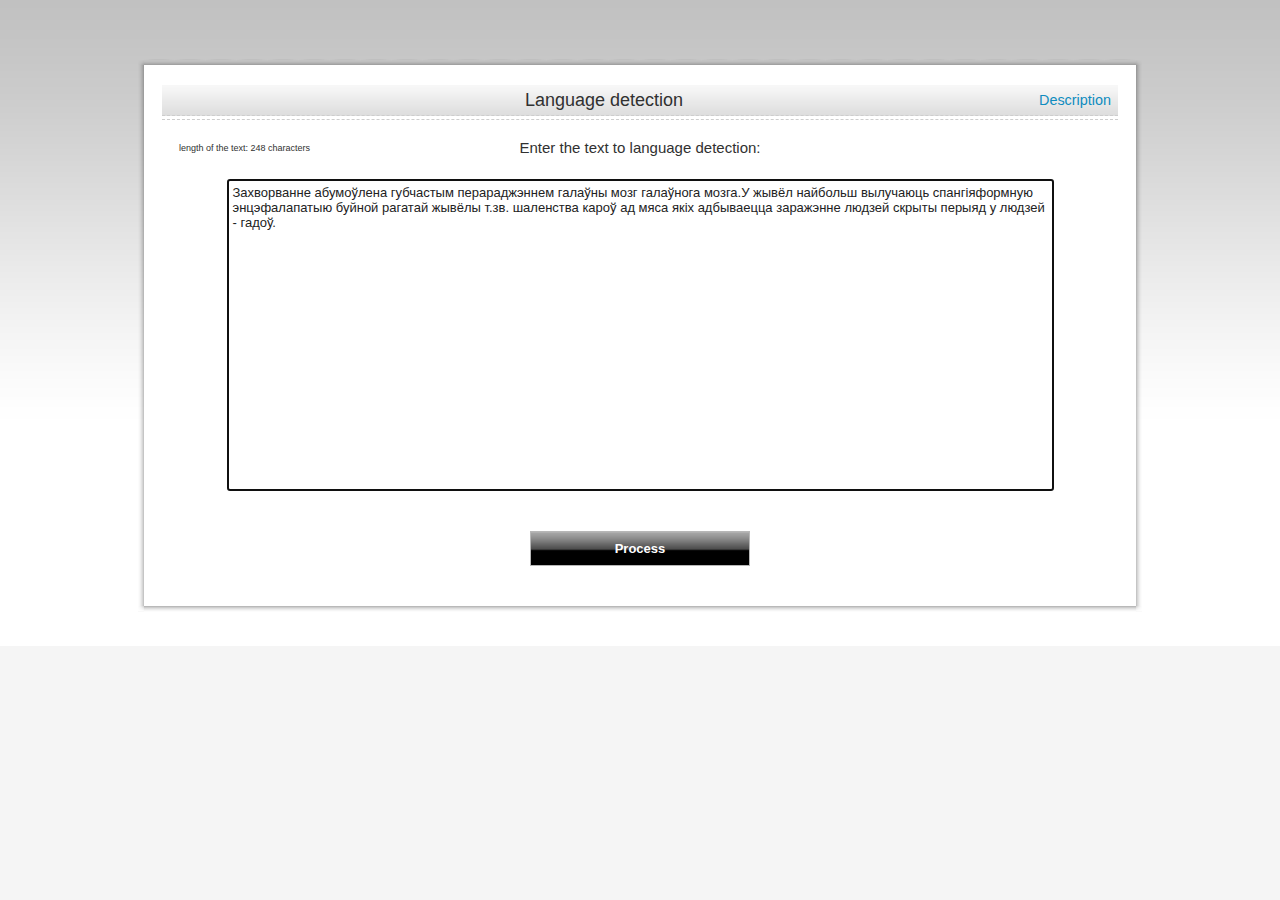
==== ld.web.demo/index.html @ cbc53952 "..." ====
﻿<!DOCTYPE html>
<html>
<head>
    <title>Language detection</title>
    <meta http-equiv="Content-Type" content="text/html; charset=utf-8" />
    <meta http-equiv="X-UA-Compatible" content="IE=edge" />
    <meta name="description" content="Language detector; natural language processing; computational linguistics" />
    <meta name="keywords"    content="Language detector; natural language processing; computational linguistics" />
    <link rel="stylesheet" href="rc/css/style.css" type="text/css" media="all" />
    <script type="text/javascript" src="rc/javascript/jquery-1.9.1.js"></script>
    <script type="text/javascript" src="rc/javascript/main.js"></script>
    <script type="text/javascript">
        $(document).ready(function () {
            function isGooglebot() {
                return (navigator.userAgent.toLowerCase().indexOf('googlebot/') != -1);
            };
            if (isGooglebot())
                return;

            $('#text').text('Захворванне абумоўлена губчастым перараджэннем галаўны мозг галаўнога мозга.' + 
'У жывёл найбольш вылучаюць спангіяформную энцэфалапатыю буйной рагатай жывёлы т.зв. шаленства кароў ад мяса якіх адбываецца заражэнне людзей скрыты перыяд у людзей - гадоў.').focus();
        });
    </script>
</head>
<body class="default">
    <noscript>
        <div style="background-color: #F00; color: #FFF; text-align: center; padding: 10px;">This site requires JavaScript enabled in your browser.</div>
    </noscript>
    <div id="wrapper">
        <div id="header" class="clearfix">
            <div>
                <h1 id="headerSiteTitle"></h1>
            </div>
        </div>
        <div id="mainWrapper" class="clearfix">
            <div id="main" class="clearfix">
                <div id="mainPageContent">
                    <h2 id="periodsHeader" class="h-head">
                        <span>Language detection</span>
                        <a href="description.html" class="description-header">Description</a>
                    </h2>

                    <div class="line"></div>

                    <h2 class="content-header">
                        <span id="textLength"></span>
                        <span>Enter the text to language detection:</span>
                    </h2>

                    <center>
                        <textarea id="text" cols="100" rows="20"></textarea>
                    </center>
                    <h3 class="result-info"></h3>
                    <div class="page-box-button">
                        <input id="processButton" class="form-button" value="Process" type="submit" style="width: 220px">
                    </div>

                    <div id="processResult" style="margin-top: 20px;">
                        <table>
                            <tbody>
                            </tbody>
                        </table>
                    </div>
                </div>

            </div>
            <div id="mainTop"></div>
            <div id="mainTopLeft"></div>
            <div id="mainTopRight"></div>
            <div id="mainBottom"></div>
            <div id="mainBottomLeft"></div>
            <div id="mainBottomRight"></div>
        </div>
        <div id="footer" class="clearfix">
            <div id="footerMenu"></div>
            <div class="clearfix"></div>
        </div>
    </div>
</body>
</html>
---- ld.web.demo/rc/css/style.css ----
article, aside, details, figcaption, figure, footer, header, hgroup, nav, section { display: block; }
audio, canvas, video { display: inline-block; *display: inline; *zoom: 1; }
audio:not([controls]) { display: none; }
[hidden] { display: none; }

html { font-size: 100%; overflow-y: scroll; -webkit-text-size-adjust: 100%; -ms-text-size-adjust: 100%; }
body { margin: 0; font-size: 13px; line-height: 1.231; }
body, button, input, select, textarea { font-family: sans-serif; color: #222; }

::-moz-selection { background: #0f8abd; color: #fff; text-shadow: none; }
::selection { background: #0f8abd; color: #fff; text-shadow: none; }

abbr[title] { border-bottom: 1px dotted; }
b, strong { font-weight: bold; }
blockquote { margin: 1em 40px; }
dfn { font-style: italic; }
hr { display: block; height: 1px; border: 0; border-top: 1px solid #ccc; margin: 1em 0; padding: 0; }
hr.nl { border-top: 1px dashed #CDCDCD; height: 2px; margin: 0;}
ins { background: #ff9; color: #000; text-decoration: none; }
mark { background: #ff0; color: #000; font-style: italic; font-weight: bold; }
pre, code, kbd, samp { font-family: monospace, monospace; _font-family: 'courier new', monospace; font-size: 1em; }
pre { white-space: pre; white-space: pre-wrap; word-wrap: break-word; }
q { quotes: none; }
q:before, q:after { content: ""; content: none; }
small { font-size: 85%; }
sub, sup { font-size: 75%; line-height: 0; position: relative; vertical-align: baseline; }
sup { top: -0.5em; }
sub { bottom: -0.25em; }
ul, ol { margin: 1em 0; padding: 0; }
ul { list-style: none; }
ol li { padding: 0; margin: 0 15px 15px 20px; }
dd { margin: 0 0 0 40px; }
nav ul, nav ol { list-style: none; list-style-image: none; margin: 0; padding: 0; }

img { border: 0; -ms-interpolation-mode: bicubic; vertical-align: middle; }
svg:not(:root) { overflow: hidden; }
figure { margin: 0; }

form { margin: 0; }
fieldset { border: 0; margin: 0; padding: 0; }
label { cursor: pointer; }
legend { border: 0; *margin-left: -7px; padding: 0; }
button, input, select, textarea { font-size: 100%; margin: 0; vertical-align: baseline; *vertical-align: middle; }
button, input { line-height: normal; *overflow: visible; }
table button, table input { *overflow: auto; }
button, input[type="button"], input[type="reset"], input[type="submit"] { cursor: pointer; -webkit-appearance: button; }
input[type="checkbox"], input[type="radio"] { box-sizing: border-box; }
input[type="search"] { -webkit-appearance: textfield; -moz-box-sizing: content-box; -webkit-box-sizing: content-box; box-sizing: content-box; }
input[type="search"]::-webkit-search-decoration { -webkit-appearance: none; }
button::-moz-focus-inner, input::-moz-focus-inner { border: 0; padding: 0; }
textarea { overflow: auto; vertical-align: top; resize: vertical; }
table { border-collapse: collapse; border-spacing: 0; }
td { vertical-align: top; }
.ir { display: block; border: 0; text-indent: -999em; overflow: hidden; background-color: transparent; background-repeat: no-repeat; text-align: left; direction: ltr; }
.ir br { display: none; }
.hidden { display: none !important; visibility: hidden; }
.visuallyhidden { border: 0; clip: rect(0 0 0 0); height: 1px; margin: -1px; overflow: hidden; padding: 0; position: absolute; width: 1px; }
.visuallyhidden.focusable:active, .visuallyhidden.focusable:focus { clip: auto; height: auto; margin: 0; overflow: visible; position: static; width: auto; }
.invisible { visibility: hidden; }

@media only screen and (min-width: 480px) {  }
@media only screen and (min-width: 768px) {  }
@media print {
  * { background: transparent !important; color: black !important; text-shadow: none !important; filter:none !important; -ms-filter: none !important; } /* Black prints faster: h5bp.com/s */
  a, a:visited { text-decoration: underline; }
  a[href]:after { content: " (" attr(href) ")"; }
  abbr[title]:after { content: " (" attr(title) ")"; }
  .ir a:after, a[href^="javascript:"]:after, a[href^="#"]:after { content: ""; }  /* Don't show links for images, or javascript/internal links */
  pre, blockquote { border: 1px solid #999; page-break-inside: avoid; }
  thead { display: table-header-group; } /* h5bp.com/t */
  tr, img { page-break-inside: avoid; }
  img { max-width: 100% !important; }
  @page { margin: 0.5cm; }
  p, h2, h3 { orphans: 3; widows: 3; }
  h2, h3 { page-break-after: avoid; }
}


html, body { background-color: #FFF; }
body { font-size:14px; font-family:"Lucida Sans Unicode", "Lucida Grande", Verdana, Arial, Helvetica, sans-serif; color:#313131; }

a { color:#0F8CBF; outline: none !important; }
a:hover { text-decoration:none; }

strong { font-weight: bold; }
em { font-style: italic; }

h1, h2, h3 { font-weight: bold; text-align:center; }

html { background:#F5F5F5; }
body.default { background:#FFFFFF url('../images/bg_body.gif') repeat-x 0 0; font-family:Arial, serif; font-size:13px; line-height:1.3em; }
#wrapper { margin:0 auto; width:1004px; overflow:hidden; background:url('../images/bg_body.gif') repeat-x }


#header { position:relative; width:992px; height:65px; margin:0 6px; }
#headerSiteTitle { margin:0; text-align: center; }
#headerSiteTitle img { height: 62px; }
#header-site-slogan { font-size:14px; font-style:italic; font-weight:bold; margin:0; padding:0 0 0 10px; }
#header-site-slogan { font-size:14px; font-style:italic; font-weight:bold; margin:0; padding:0 0 0 10px; }
#header-menu { position:absolute; top:8px; right:0px; width: 682px; }
#header-menu ul { padding:0; margin: 15px 0 0 0; float: right;}
#header-menu li { margin:0; padding:0; float:left; position:relative; background:url("../images/top_menu_bg.gif") 0 -40px repeat-x; }
#header-menu li.active, #header-menu li:hover { background-position:0 0; }
#header-menu .header-menu-corner-l, #header-menu .header-menu-corner-r { background:url("../images/top_menu_corner.jpg") no-repeat; width:18px; height:40px; position:absolute; z-index:20; }
#header-menu .header-menu-corner-l { top:0; left:0; background-position:-36px 0; }
#header-menu .header-menu-corner-r { top:0; right:0; background-position:-54px 0; }
#header-menu .active .header-menu-corner-l, #header-menu li:hover .header-menu-corner-l  { background-position:0 0; }
#header-menu .active  .header-menu-corner-r, #header-menu li:hover .header-menu-corner-r { background-position:-18px 0; }
#header-menu li a { display:block; line-height:36px; padding:0 18px; font-family: Verdana, Tahoma, sans-serif; font-size:11px; font-weight:bold; color:#FFFFFF; text-decoration:none; margin:2px 0; border-left:1px solid #217798; border-right:1px solid #79CDEC; position:relative;  z-index:21; }
#header-menu li.first a { border-left:none; }
#header-menu li.last a { border-right:none; }

#mainWrapper { width:100%; background:url("../images/bg_html_rl.png") repeat-y; position:relative; }
#mainWrapper img { height: auto; max-width: 100%; width: auto; }
#main { width:956px; background:#FFFFFF; position:relative; right: -6px; padding: 20px 18px;}
#mainTop, #mainBottom, #mainTopLeft, #mainTopRight, #mainBottomLeft, #mainBottomRight { position:absolute; }
#mainTop, #mainBottom, #mainTopLeft, #mainTopRight, #mainBottomLeft, #mainBottomRight { background:url("../images/bg_html.png") no-repeat; height:6px; width:6px; }
#mainTop, #mainBottom { background-repeat:repeat-x; width:992px; }
#mainTop { background-position:0 -29px; top:-6px; left:6px;; z-index:20; }
#mainTopLeft { background-position:0 1px; top:-6px; left:0; z-index:21; }
#mainTopRight { background-position:-24px 1px; top:-6px; right:0; z-index:21; }
#mainBottom { background-position:0 -36px; bottom:-6px; left:6px; z-index:20; }
#mainBottomLeft { background-position:0 -25px; bottom:-6px; left:0; z-index:21; }
#mainBottomRight { background-position:-24px -25px; bottom:-6px; right:0; z-index:21; }

.form-button { color:#FFF; width:93px; text-align:center; height:35px; font-weight:bold; border:1px solid #B7B7B7; background:#555555 url('../images/bg-btn.gif') repeat-x; cursor:pointer; }
.form-button.disabled {cursor: default; opacity: 0.5; filter: alpha('opacity=50%');}


.h-head { margin-top:0; }
h2.h-head { font-size:18px; background:#E6E6E6 url("../images/bg-h2.gif") repeat-x; line-height:30px; padding-left:7px; font-weight:normal; margin-bottom:3px; }

#footer { width:992px; margin-left:6px; clear:both; }
#footerMenu, #rightBlock { margin:30px 0 10px; }
#footerMenu { width:600px; float:left; }
#rightBlock { width: 200px; float: right; text-align: right;}
#footer, #footer a, #footer a { text-decoration:none; color:#737373; font-size:12px; font-family:Veranda, sans-serif, serif; }
#footer a:hover, #footer-sign a:hover { text-decoration:underline; color: #0F8CBF; }
.footer-menu-separator { padding:0 5px; color: silver; }
#rightBlock .sm {background: transparent url("../images/sm.png") no-repeat 0 0; display: block; width: 18px; height: 18px; float: right; margin-left: 8px;}
#rightBlock .tw { background-position: 0 0; margin-left: 12px;}
#rightBlock .fb { background-position: 0 -23px; }
.clearfix:before, .clearfix:after { content: ""; display: table; }
.clearfix:after { clear: both; }
.clearfix { zoom: 1; }
.page-box-button { text-align:center; margin-top:10px; }
#mainPageContent {width: 100%;}
#mainPageContent a {text-decoration: none;}
#mainPageContent a:hover {text-decoration: underline;}
.content-header {background: none; padding-bottom: 10px; margin-top: 20px; text-align: center; font-size: 15px; font-weight: normal;}
#periodsHeader {padding-right: 7px; border-bottom: 1px dashed #CDCDCD;}
.description-header {font-size: 0.8em; float:right;}
.line {margin-top: 3px; border-bottom: 1px dashed #CDCDCD;}
#text {padding: 5px; resize: none;}
#text.no-change {background-color: #eee;}
.result-info {width: 630px; min-height: 20px; margin: 10px auto; text-align: center; color: #313131;}
.result-info.error {color: #f00;}
#processResult table {width: 400px; margin: 0 auto;}
#processResult table td {width: 30%; padding: 5px 0; border: 1px solid #aaa; text-align: center;}
#textLength { position: absolute; left: 35px; font-size: xx-small; white-space: nowrap; cursor: default; }
#textLength.max-inputtext-length { color: red; } 

ul.main-link-list { list-style: square; }
ul.main-link-list li { margin-bottom: 10px; }
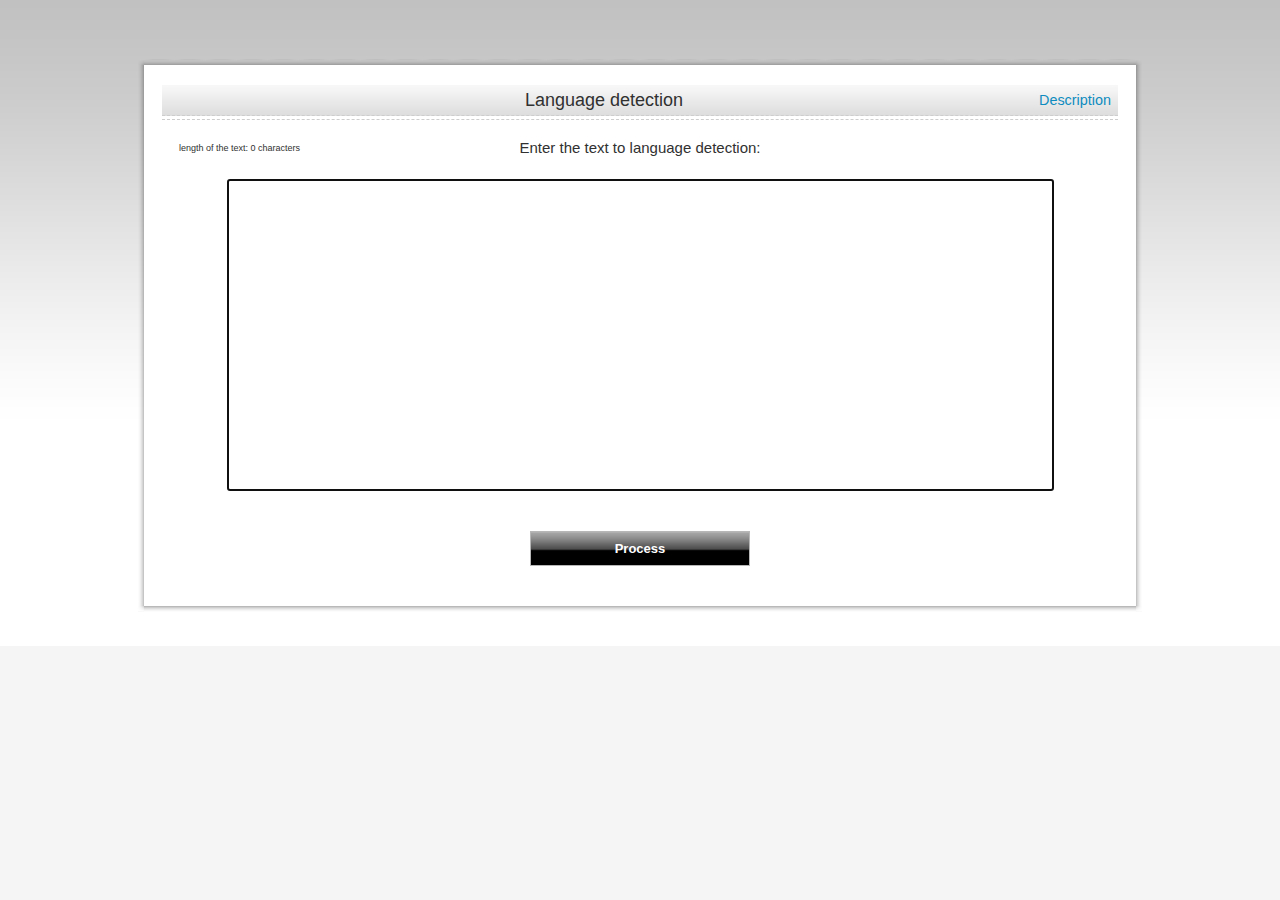
==== commit b5e6c5e6: "..." ====
--- a/ld.web.demo/index.html
+++ b/ld.web.demo/index.html
@@ -9,18 +9,6 @@
     <link rel="stylesheet" href="rc/css/style.css" type="text/css" media="all" />
     <script type="text/javascript" src="rc/javascript/jquery-1.9.1.js"></script>
     <script type="text/javascript" src="rc/javascript/main.js"></script>
-    <script type="text/javascript">
-        $(document).ready(function () {
-            function isGooglebot() {
-                return (navigator.userAgent.toLowerCase().indexOf('googlebot/') != -1);
-            };
-            if (isGooglebot())
-                return;
-
-            $('#text').text('Захворванне абумоўлена губчастым перараджэннем галаўны мозг галаўнога мозга.' + 
-'У жывёл найбольш вылучаюць спангіяформную энцэфалапатыю буйной рагатай жывёлы т.зв. шаленства кароў ад мяса якіх адбываецца заражэнне людзей скрыты перыяд у людзей - гадоў.').focus();
-        });
-    </script>
 </head>
 <body class="default">
     <noscript>
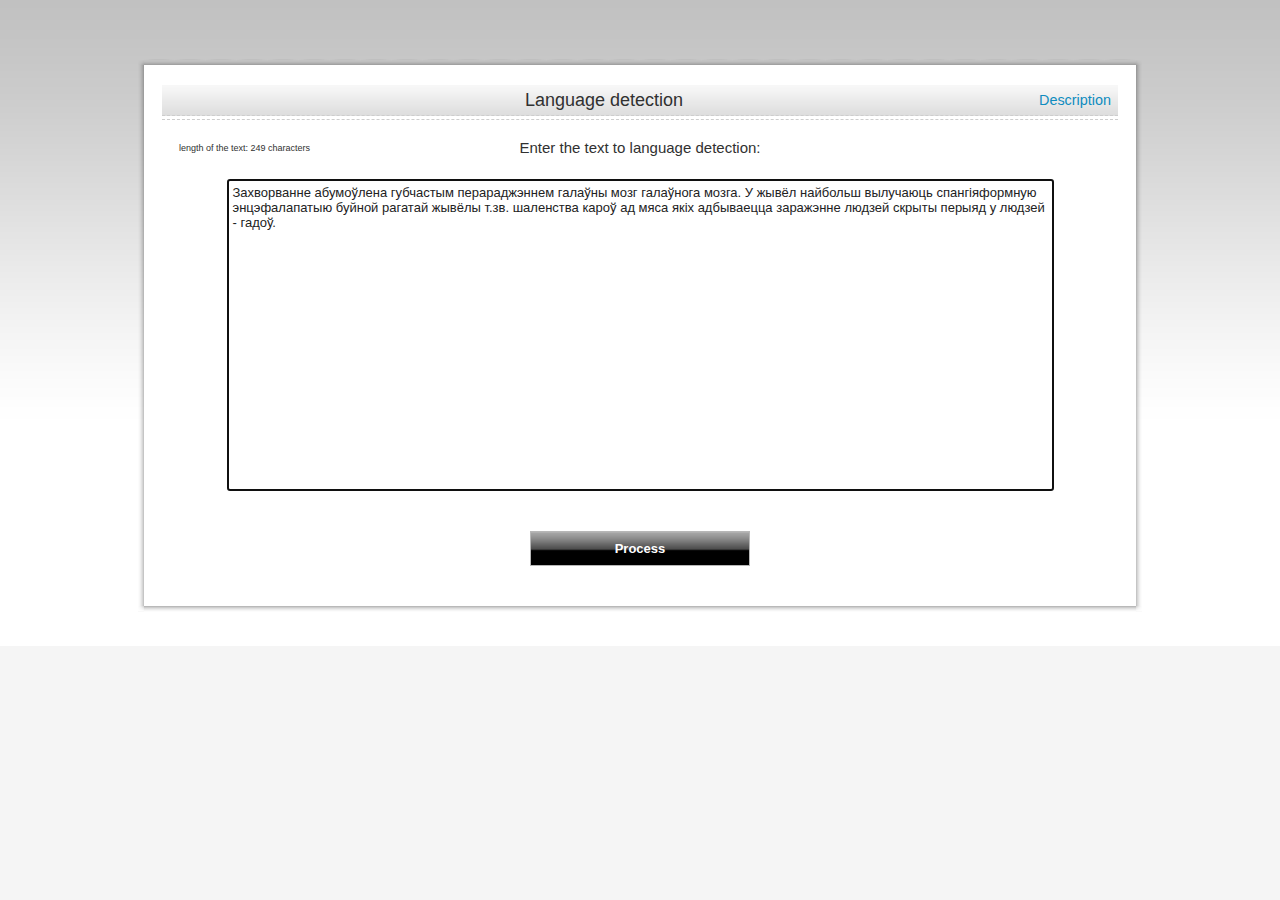
==== commit a0c7ec41: "..." ====
--- a/ld.web.demo/index.html
+++ b/ld.web.demo/index.html
@@ -65,4 +65,4 @@
         </div>
     </div>
 </body>
-</html>
+</html>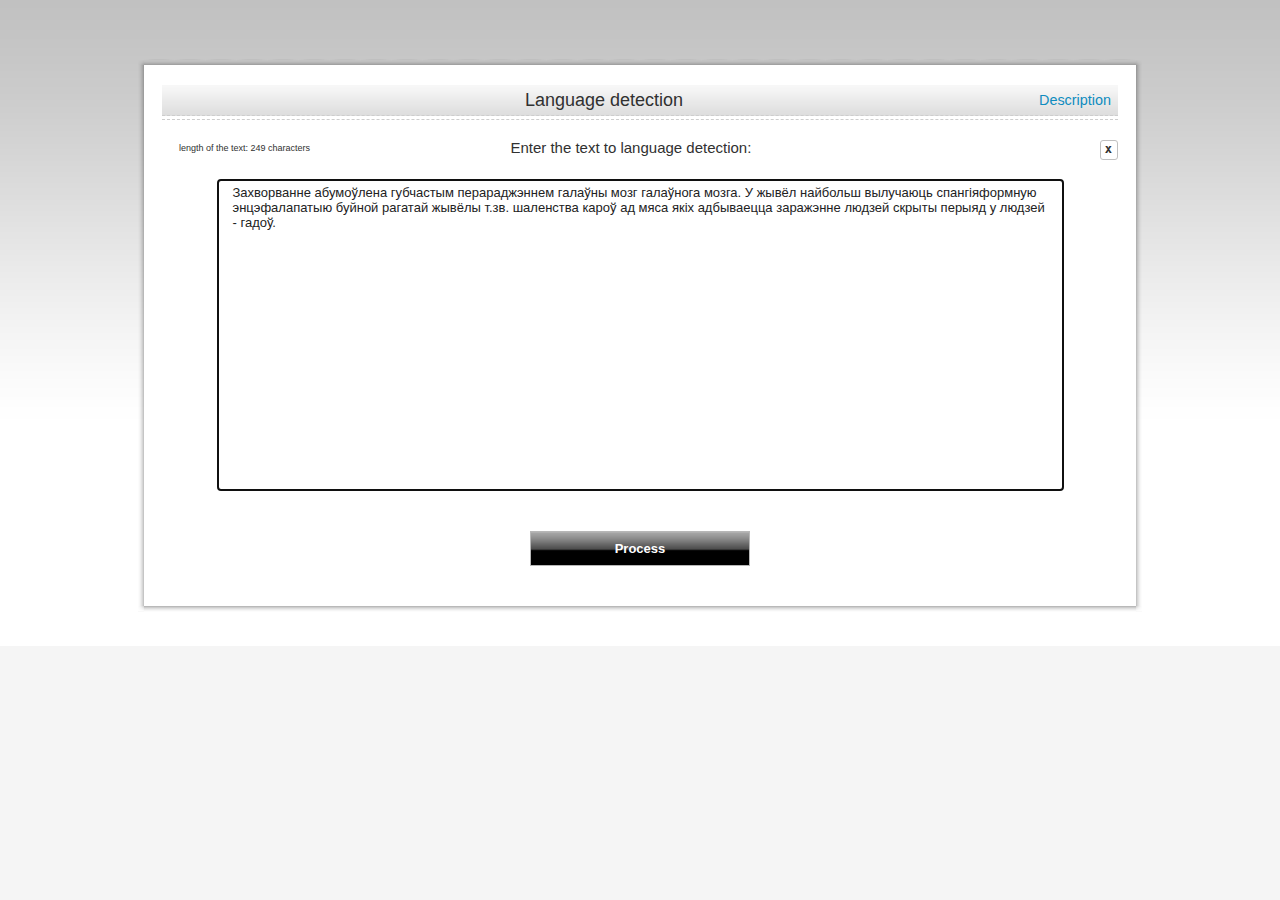
==== commit 96fafd5f: "..." ====
--- a/ld.web.demo/index.html
+++ b/ld.web.demo/index.html
@@ -33,6 +33,7 @@
                     <h2 class="content-header">
                         <span id="textLength"></span>
                         <span>Enter the text to language detection:</span>
+                        <span id="resetText2Default" title="reset text to default">x</span>
                     </h2>
 
                     <center>
--- a/ld.web.demo/rc/css/style.css
+++ b/ld.web.demo/rc/css/style.css
@@ -151,7 +151,7 @@
 #periodsHeader {padding-right: 7px; border-bottom: 1px dashed #CDCDCD;}
 .description-header {font-size: 0.8em; float:right;}
 .line {margin-top: 3px; border-bottom: 1px dashed #CDCDCD;}
-#text {padding: 5px; resize: none;}
+#text {padding: 5px 15px; resize: none; border-radius: 3px;}
 #text.no-change {background-color: #eee;}
 .result-info {width: 630px; min-height: 20px; margin: 10px auto; text-align: center; color: #313131;}
 .result-info.error {color: #f00;}
@@ -161,4 +161,18 @@
 #textLength.max-inputtext-length { color: red; } 
 
 ul.main-link-list { list-style: square; }
-ul.main-link-list li { margin-bottom: 10px; }+ul.main-link-list li { margin-bottom: 10px; }
+
+#resetText2Default {
+    float: right;
+    font-weight: bold;
+    font-size: small;
+    font-family: monospace;
+    border: 1px silver solid;
+    border-radius: 3px;
+    padding: 0 5px 1px 4px;
+    cursor: pointer;
+}
+    #resetText2Default:hover {
+        border-color: darkgray;
+    }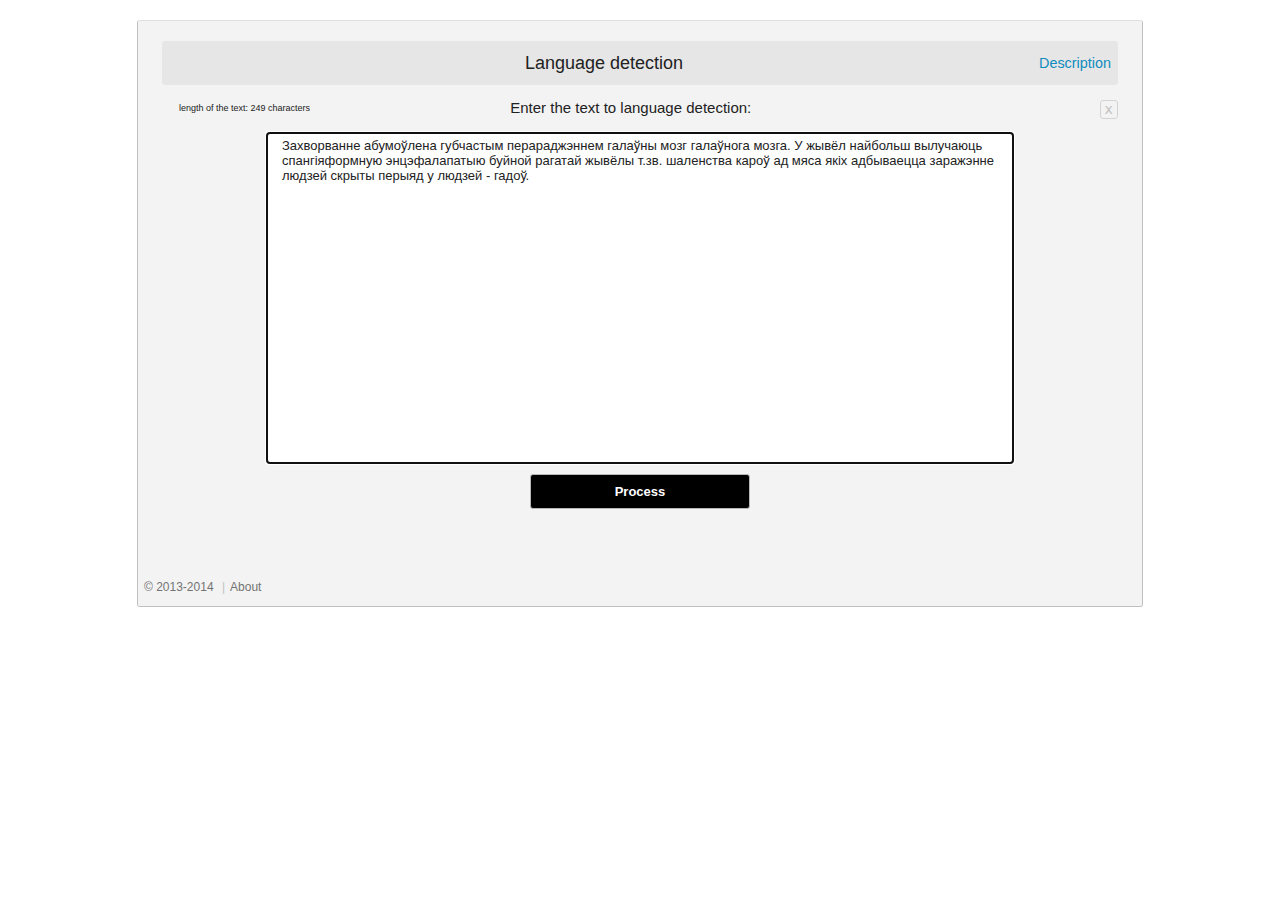
==== commit 09f6741c: "..." ====
--- a/ld.web.demo/index.html
+++ b/ld.web.demo/index.html
@@ -15,54 +15,44 @@
         <div style="background-color: #F00; color: #FFF; text-align: center; padding: 10px;">This site requires JavaScript enabled in your browser.</div>
     </noscript>
     <div id="wrapper">
-        <div id="header" class="clearfix">
-            <div>
-                <h1 id="headerSiteTitle"></h1>
-            </div>
-        </div>
-        <div id="mainWrapper" class="clearfix">
-            <div id="main" class="clearfix">
-                <div id="mainPageContent">
-                    <h2 id="periodsHeader" class="h-head">
-                        <span>Language detection</span>
-                        <a href="description.html" class="description-header">Description</a>
-                    </h2>
+        <div id="superMainWrapper">
+            <div id="mainWrapper" class="clearfix">
+                <div id="main" class="clearfix">
+                    <div id="mainPageContent">
+                        <h2 id="periodsHeader" class="h-head">
+                            <span>Language detection</span>
+                            <a href="description.html" class="description-header">Description</a>
+                        </h2>
 
-                    <div class="line"></div>
+                        <h2 class="main-header">
+                            <span id="textLength"></span>
+                            <span>Enter the text to language detection:</span>
+                            <span id="resetText2Default" title="reset text to default">x</span>
+                        </h2>
 
-                    <h2 class="content-header">
-                        <span id="textLength"></span>
-                        <span>Enter the text to language detection:</span>
-                        <span id="resetText2Default" title="reset text to default">x</span>
-                    </h2>
+                        <center>
+                            <textarea id="text" cols="100" rows="20"></textarea>
+                        </center>
+                        <div class="page-box-button">
+                            <input id="processButton" class="form-button" value="Process" type="submit" />
+                        </div>
+                        <h3 class="result-info" style="display:none"></h3>
 
-                    <center>
-                        <textarea id="text" cols="100" rows="20"></textarea>
-                    </center>
-                    <h3 class="result-info"></h3>
-                    <div class="page-box-button">
-                        <input id="processButton" class="form-button" value="Process" type="submit" style="width: 220px">
-                    </div>
-
-                    <div id="processResult" style="margin-top: 20px;">
-                        <table>
-                            <tbody>
-                            </tbody>
-                        </table>
+                        <div id="processResult" style="margin-top: 20px;">
+                            <table>
+                                <tbody></tbody>
+                            </table>
+                        </div>
                     </div>
                 </div>
-
             </div>
-            <div id="mainTop"></div>
-            <div id="mainTopLeft"></div>
-            <div id="mainTopRight"></div>
-            <div id="mainBottom"></div>
-            <div id="mainBottomLeft"></div>
-            <div id="mainBottomRight"></div>
-        </div>
-        <div id="footer" class="clearfix">
-            <div id="footerMenu"></div>
-            <div class="clearfix"></div>
+            <div id="footer" class="clearfix">
+                <div id="footerMenu">
+                    <span>&copy; 2013-2014</span>
+                    <span class="footer-menu-separator">|</span><span><a href="description.html">About</a></span>
+                </div>
+                <div class="clearfix"></div>
+            </div>
         </div>
     </div>
 </body>
--- a/ld.web.demo/rc/css/style.css
+++ b/ld.web.demo/rc/css/style.css
@@ -1,158 +1,59 @@
-article, aside, details, figcaption, figure, footer, header, hgroup, nav, section { display: block; }
-audio, canvas, video { display: inline-block; *display: inline; *zoom: 1; }
-audio:not([controls]) { display: none; }
-[hidden] { display: none; }
-
-html { font-size: 100%; overflow-y: scroll; -webkit-text-size-adjust: 100%; -ms-text-size-adjust: 100%; }
+html { font-size: 100%; overflow-y: auto; -webkit-text-size-adjust: 100%; -ms-text-size-adjust: 100%; }
 body { margin: 0; font-size: 13px; line-height: 1.231; }
-body, button, input, select, textarea { font-family: sans-serif; color: #222; }
+body { font-size:14px; font-family:"Lucida Sans Unicode", "Lucida Grande", Verdana, Arial, Helvetica, sans-serif; color:#313131; }
+body.default { background:#FFFFFF; font-family:Arial, serif; font-size:13px; line-height:1.3em; }
+body, input, textarea { font-family: sans-serif; color: #222; }
 
 ::-moz-selection { background: #0f8abd; color: #fff; text-shadow: none; }
 ::selection { background: #0f8abd; color: #fff; text-shadow: none; }
 
-abbr[title] { border-bottom: 1px dotted; }
-b, strong { font-weight: bold; }
-blockquote { margin: 1em 40px; }
-dfn { font-style: italic; }
+b { font-weight: bold; }
 hr { display: block; height: 1px; border: 0; border-top: 1px solid #ccc; margin: 1em 0; padding: 0; }
-hr.nl { border-top: 1px dashed #CDCDCD; height: 2px; margin: 0;}
-ins { background: #ff9; color: #000; text-decoration: none; }
-mark { background: #ff0; color: #000; font-style: italic; font-weight: bold; }
-pre, code, kbd, samp { font-family: monospace, monospace; _font-family: 'courier new', monospace; font-size: 1em; }
-pre { white-space: pre; white-space: pre-wrap; word-wrap: break-word; }
-q { quotes: none; }
-q:before, q:after { content: ""; content: none; }
-small { font-size: 85%; }
-sub, sup { font-size: 75%; line-height: 0; position: relative; vertical-align: baseline; }
-sup { top: -0.5em; }
-sub { bottom: -0.25em; }
-ul, ol { margin: 1em 0; padding: 0; }
-ul { list-style: none; }
-ol li { padding: 0; margin: 0 15px 15px 20px; }
-dd { margin: 0 0 0 40px; }
-nav ul, nav ol { list-style: none; list-style-image: none; margin: 0; padding: 0; }
-
-img { border: 0; -ms-interpolation-mode: bicubic; vertical-align: middle; }
-svg:not(:root) { overflow: hidden; }
-figure { margin: 0; }
-
-form { margin: 0; }
-fieldset { border: 0; margin: 0; padding: 0; }
-label { cursor: pointer; }
-legend { border: 0; *margin-left: -7px; padding: 0; }
-button, input, select, textarea { font-size: 100%; margin: 0; vertical-align: baseline; *vertical-align: middle; }
-button, input { line-height: normal; *overflow: visible; }
-table button, table input { *overflow: auto; }
-button, input[type="button"], input[type="reset"], input[type="submit"] { cursor: pointer; -webkit-appearance: button; }
-input[type="checkbox"], input[type="radio"] { box-sizing: border-box; }
-input[type="search"] { -webkit-appearance: textfield; -moz-box-sizing: content-box; -webkit-box-sizing: content-box; box-sizing: content-box; }
-input[type="search"]::-webkit-search-decoration { -webkit-appearance: none; }
-button::-moz-focus-inner, input::-moz-focus-inner { border: 0; padding: 0; }
+ol { margin: 1em 0; padding: 0; }
+ol { font: italic 1em Georgia, Times, serif; color: #999999;}
+    ol li { padding: 0; margin: 0 15px 0 30px; }
+    ol p { font: normal 1em Helvetica, sans-serif; color: #000000; margin: 0; }
+input, textarea { font-size: 100%; margin: 0; vertical-align: baseline; *vertical-align: middle; }
+input { line-height: normal; *overflow: visible; }
+input[type="submit"] { cursor: pointer; -webkit-appearance: button; }
+input::-moz-focus-inner { border: 0; padding: 0; }
 textarea { overflow: auto; vertical-align: top; resize: vertical; }
 table { border-collapse: collapse; border-spacing: 0; }
-td { vertical-align: top; }
-.ir { display: block; border: 0; text-indent: -999em; overflow: hidden; background-color: transparent; background-repeat: no-repeat; text-align: left; direction: ltr; }
-.ir br { display: none; }
-.hidden { display: none !important; visibility: hidden; }
-.visuallyhidden { border: 0; clip: rect(0 0 0 0); height: 1px; margin: -1px; overflow: hidden; padding: 0; position: absolute; width: 1px; }
-.visuallyhidden.focusable:active, .visuallyhidden.focusable:focus { clip: auto; height: auto; margin: 0; overflow: visible; position: static; width: auto; }
-.invisible { visibility: hidden; }
-
-@media only screen and (min-width: 480px) {  }
-@media only screen and (min-width: 768px) {  }
-@media print {
-  * { background: transparent !important; color: black !important; text-shadow: none !important; filter:none !important; -ms-filter: none !important; } /* Black prints faster: h5bp.com/s */
-  a, a:visited { text-decoration: underline; }
-  a[href]:after { content: " (" attr(href) ")"; }
-  abbr[title]:after { content: " (" attr(title) ")"; }
-  .ir a:after, a[href^="javascript:"]:after, a[href^="#"]:after { content: ""; }  /* Don't show links for images, or javascript/internal links */
-  pre, blockquote { border: 1px solid #999; page-break-inside: avoid; }
-  thead { display: table-header-group; } /* h5bp.com/t */
-  tr, img { page-break-inside: avoid; }
-  img { max-width: 100% !important; }
-  @page { margin: 0.5cm; }
-  p, h2, h3 { orphans: 3; widows: 3; }
-  h2, h3 { page-break-after: avoid; }
-}
-
-
-html, body { background-color: #FFF; }
-body { font-size:14px; font-family:"Lucida Sans Unicode", "Lucida Grande", Verdana, Arial, Helvetica, sans-serif; color:#313131; }
 
 a { color:#0F8CBF; outline: none !important; }
 a:hover { text-decoration:none; }
 
-strong { font-weight: bold; }
-em { font-style: italic; }
+h2, h3 { font-weight: bold; text-align:center; }
+.h-head { margin-top:0; }
+h2.h-head { font-size:18px; background:#E6E6E6; line-height:30px; padding-left:7px; font-weight:normal; margin-bottom:3px; }
 
-h1, h2, h3 { font-weight: bold; text-align:center; }
+#wrapper { margin:20px auto; width:1004px; overflow:hidden; border: 1px solid silver; border-top-color: #e0e0e0; border-radius: 3px; }
+#superMainWrapper { background-color: #f3f3f3; }
+#mainWrapper { width:100%; position:relative; }
+#main { width:956px; position:relative; right: -6px; padding: 20px 18px;}
 
-html { background:#F5F5F5; }
-body.default { background:#FFFFFF url('../images/bg_body.gif') repeat-x 0 0; font-family:Arial, serif; font-size:13px; line-height:1.3em; }
-#wrapper { margin:0 auto; width:1004px; overflow:hidden; background:url('../images/bg_body.gif') repeat-x }
-
-
-#header { position:relative; width:992px; height:65px; margin:0 6px; }
-#headerSiteTitle { margin:0; text-align: center; }
-#headerSiteTitle img { height: 62px; }
-#header-site-slogan { font-size:14px; font-style:italic; font-weight:bold; margin:0; padding:0 0 0 10px; }
-#header-site-slogan { font-size:14px; font-style:italic; font-weight:bold; margin:0; padding:0 0 0 10px; }
-#header-menu { position:absolute; top:8px; right:0px; width: 682px; }
-#header-menu ul { padding:0; margin: 15px 0 0 0; float: right;}
-#header-menu li { margin:0; padding:0; float:left; position:relative; background:url("../images/top_menu_bg.gif") 0 -40px repeat-x; }
-#header-menu li.active, #header-menu li:hover { background-position:0 0; }
-#header-menu .header-menu-corner-l, #header-menu .header-menu-corner-r { background:url("../images/top_menu_corner.jpg") no-repeat; width:18px; height:40px; position:absolute; z-index:20; }
-#header-menu .header-menu-corner-l { top:0; left:0; background-position:-36px 0; }
-#header-menu .header-menu-corner-r { top:0; right:0; background-position:-54px 0; }
-#header-menu .active .header-menu-corner-l, #header-menu li:hover .header-menu-corner-l  { background-position:0 0; }
-#header-menu .active  .header-menu-corner-r, #header-menu li:hover .header-menu-corner-r { background-position:-18px 0; }
-#header-menu li a { display:block; line-height:36px; padding:0 18px; font-family: Verdana, Tahoma, sans-serif; font-size:11px; font-weight:bold; color:#FFFFFF; text-decoration:none; margin:2px 0; border-left:1px solid #217798; border-right:1px solid #79CDEC; position:relative;  z-index:21; }
-#header-menu li.first a { border-left:none; }
-#header-menu li.last a { border-right:none; }
-
-#mainWrapper { width:100%; background:url("../images/bg_html_rl.png") repeat-y; position:relative; }
-#mainWrapper img { height: auto; max-width: 100%; width: auto; }
-#main { width:956px; background:#FFFFFF; position:relative; right: -6px; padding: 20px 18px;}
-#mainTop, #mainBottom, #mainTopLeft, #mainTopRight, #mainBottomLeft, #mainBottomRight { position:absolute; }
-#mainTop, #mainBottom, #mainTopLeft, #mainTopRight, #mainBottomLeft, #mainBottomRight { background:url("../images/bg_html.png") no-repeat; height:6px; width:6px; }
-#mainTop, #mainBottom { background-repeat:repeat-x; width:992px; }
-#mainTop { background-position:0 -29px; top:-6px; left:6px;; z-index:20; }
-#mainTopLeft { background-position:0 1px; top:-6px; left:0; z-index:21; }
-#mainTopRight { background-position:-24px 1px; top:-6px; right:0; z-index:21; }
-#mainBottom { background-position:0 -36px; bottom:-6px; left:6px; z-index:20; }
-#mainBottomLeft { background-position:0 -25px; bottom:-6px; left:0; z-index:21; }
-#mainBottomRight { background-position:-24px -25px; bottom:-6px; right:0; z-index:21; }
-
-.form-button { color:#FFF; width:93px; text-align:center; height:35px; font-weight:bold; border:1px solid #B7B7B7; background:#555555 url('../images/bg-btn.gif') repeat-x; cursor:pointer; }
-.form-button.disabled {cursor: default; opacity: 0.5; filter: alpha('opacity=50%');}
-
-
-.h-head { margin-top:0; }
-h2.h-head { font-size:18px; background:#E6E6E6 url("../images/bg-h2.gif") repeat-x; line-height:30px; padding-left:7px; font-weight:normal; margin-bottom:3px; }
+#processButton {background-color: black;color: white; width: 220px;}
+    #processButton:hover { background-color: #252525; }
+.form-button { color:#FFF; width:93px; text-align:center; height:35px; font-weight:bold; border:1px solid #B7B7B7; background:#555555; cursor:pointer; border-radius: 3px; }
+.page-box-button { text-align:center; margin-top: 10px; margin-bottom: 10px; }
 
 #footer { width:992px; margin-left:6px; clear:both; }
-#footerMenu, #rightBlock { margin:30px 0 10px; }
+#footerMenu { margin:30px 0 10px; }
 #footerMenu { width:600px; float:left; }
-#rightBlock { width: 200px; float: right; text-align: right;}
 #footer, #footer a, #footer a { text-decoration:none; color:#737373; font-size:12px; font-family:Veranda, sans-serif, serif; }
-#footer a:hover, #footer-sign a:hover { text-decoration:underline; color: #0F8CBF; }
+#footer a:hover { text-decoration:underline; color: #0F8CBF; }
 .footer-menu-separator { padding:0 5px; color: silver; }
-#rightBlock .sm {background: transparent url("../images/sm.png") no-repeat 0 0; display: block; width: 18px; height: 18px; float: right; margin-left: 8px;}
-#rightBlock .tw { background-position: 0 0; margin-left: 12px;}
-#rightBlock .fb { background-position: 0 -23px; }
 .clearfix:before, .clearfix:after { content: ""; display: table; }
 .clearfix:after { clear: both; }
 .clearfix { zoom: 1; }
-.page-box-button { text-align:center; margin-top:10px; }
+
 #mainPageContent {width: 100%;}
 #mainPageContent a {text-decoration: none;}
 #mainPageContent a:hover {text-decoration: underline;}
-.content-header {background: none; padding-bottom: 10px; margin-top: 20px; text-align: center; font-size: 15px; font-weight: normal;}
-#periodsHeader {padding-right: 7px; border-bottom: 1px dashed #CDCDCD;}
+.main-header {background: none; margin-top: 15px; margin-bottom: 15px; text-align: center; font-size: 15px; font-weight: normal;}
+#periodsHeader {padding: 7px; border-radius: 3px; }
 .description-header {font-size: 0.8em; float:right;}
-.line {margin-top: 3px; border-bottom: 1px dashed #CDCDCD;}
-#text {padding: 5px 15px; resize: none; border-radius: 3px;}
-#text.no-change {background-color: #eee;}
+#text {padding: 5px 15px; resize: none; border: 1px solid silver; border-radius: 3px; height: 320px; width: 716px;}
 .result-info {width: 630px; min-height: 20px; margin: 10px auto; text-align: center; color: #313131;}
 .result-info.error {color: #f00;}
 #processResult table {width: 400px; margin: 0 auto;}
@@ -160,19 +61,38 @@
 #textLength { position: absolute; left: 35px; font-size: xx-small; white-space: nowrap; cursor: default; }
 #textLength.max-inputtext-length { color: red; } 
 
-ul.main-link-list { list-style: square; }
-ul.main-link-list li { margin-bottom: 10px; }
-
 #resetText2Default {
     float: right;
-    font-weight: bold;
-    font-size: small;
+    font-size: 14px;
     font-family: monospace;
-    border: 1px silver solid;
+    border: 1px lightgray solid;
     border-radius: 3px;
-    padding: 0 5px 1px 4px;
+    padding: 0 4px;
     cursor: pointer;
+    color: silver;
 }
     #resetText2Default:hover {
         border-color: darkgray;
-    }+        color: darkgray;
+    }
+/* Let's get this party started */
+::-webkit-scrollbar {
+    width: 12px;
+    height: 12px;
+}
+/* Track */
+::-webkit-scrollbar-track {
+    -webkit-box-shadow: inset 0 0 6px rgba(0,0,0,0.3); 
+    -webkit-border-radius: 3px;
+    border-radius: 3px;
+}
+/* Handle */
+::-webkit-scrollbar-thumb {
+    -webkit-border-radius: 3px;
+    border-radius: 3px;
+    background: #ccc; 
+    -webkit-box-shadow: inset 0 0 6px rgba(0,0,0,0.5); 
+}
+::-webkit-scrollbar-thumb:window-inactive {
+	background: #eee; 
+}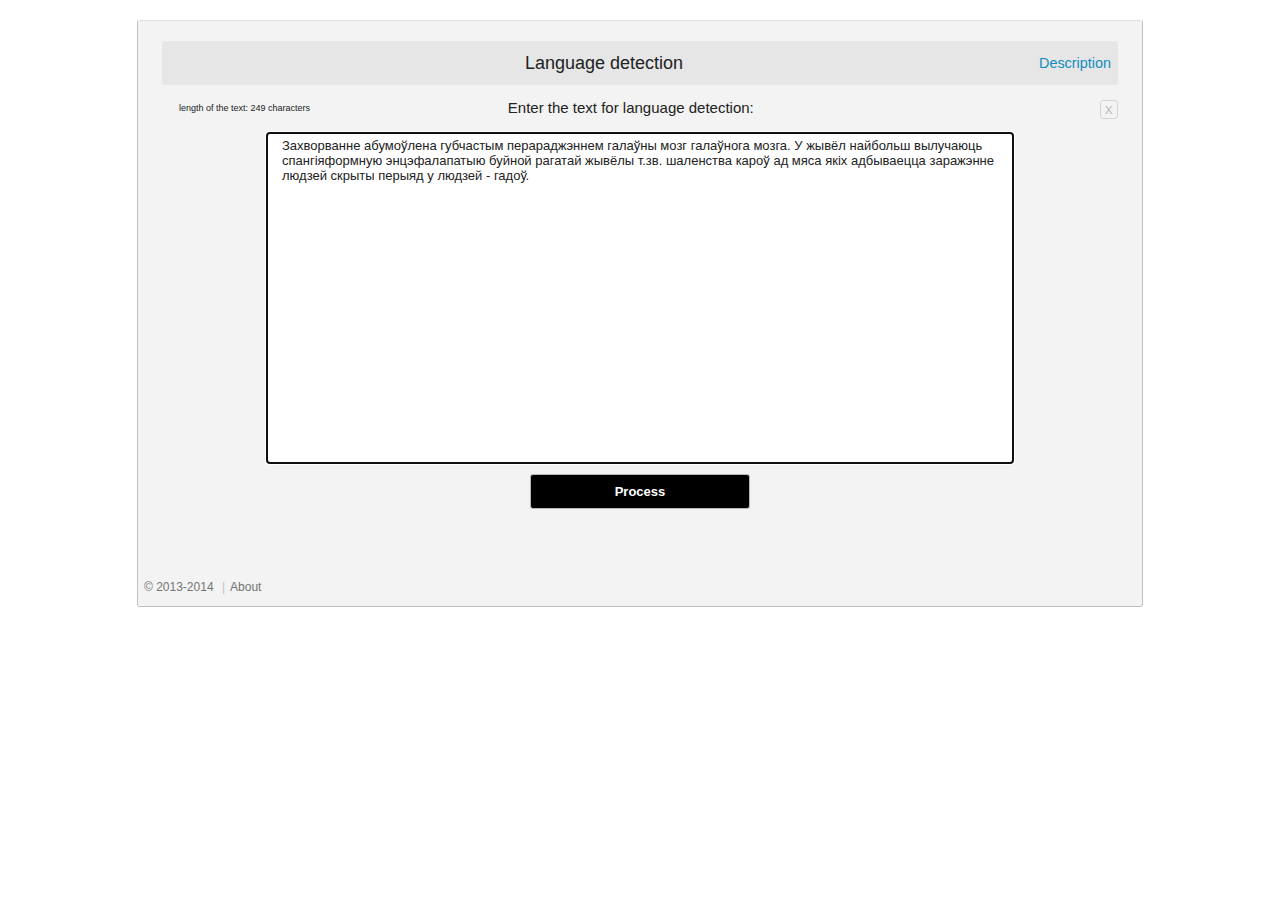
==== commit e0bc5d77: "..." ====
--- a/ld.web.demo/index.html
+++ b/ld.web.demo/index.html
@@ -26,7 +26,7 @@
 
                         <h2 class="main-header">
                             <span id="textLength"></span>
-                            <span>Enter the text to language detection:</span>
+                            <span>Enter the text for language detection:</span>
                             <span id="resetText2Default" title="reset text to default">x</span>
                         </h2>
 
